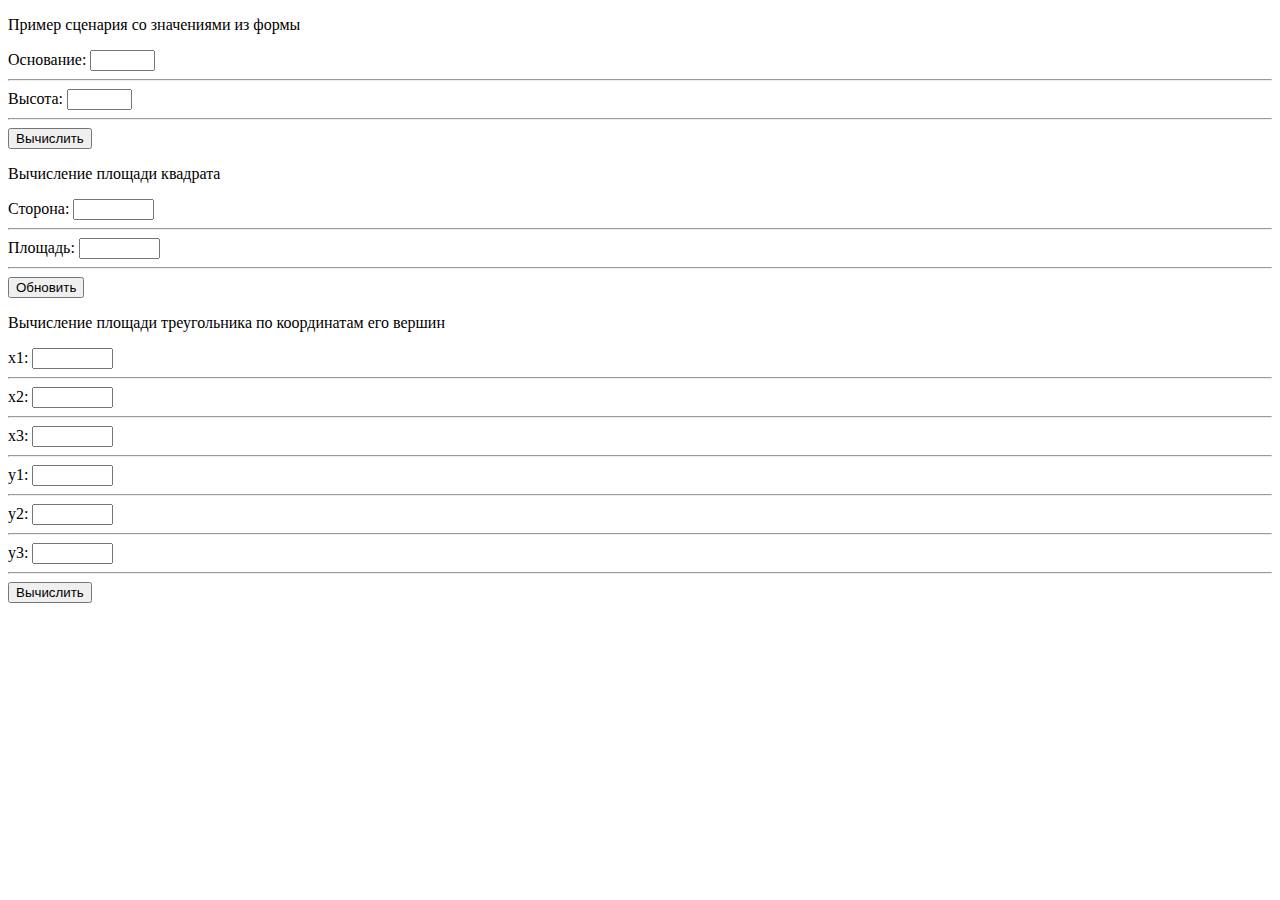
==== js/laba2/index.html @ cec62656 "Add files via upload" ====
<!DOCTYPE HTML>
<html>
    <head>
        <title>Обработка значений из формы</title>
        <script language="JavaScript">
            function care(a, h){
                var s = (a*h)/2;
                document.write("Площадь прямоугольного треугольника равна ", s);
                return s;
            }
        </script>
    </head>
    <body>
    
        <p>Пример сценария со значениями из формы</p>
        <form name="form1">
            
            Основание: <input type="text" size=5 name="st1"><hr>
            Высота: <input type="text" size=5 name="st2"><hr>
            <input type="button" value="Вычислить"
                   onClick="care(document.form1.st1.value, document.form1.st2.value)">
        
        </form>
        
        <p>Вычисление площади квадрата</p>
        <script>
            function srec(obj){
                obj.res.value = obj.num1.value*obj.num1.value
            }
        </script>
        
        <form name="form2">
        
            Сторона: <input type="text" size=7 name="num1" onChange="srec(form2)">
            <hr>
            Площадь: <input type="text" size=7 name="res"><hr>
            <input type="reset" value="Обновить">
            
        
        </form>
        
        <p>Вычисление площади треугольника по координатам его вершин</p>
        
        <script>
            function CalTriangle(x1, x2, x3, y1, y2, y3)
            {
                var f = Math.abs( (x2-x1)*(y3-y1)-(x3-x1)*(y2-y1) ) / 2;
                document.write("Площадь треугольника равна = ", f);
                return f;
            }
        </script>
        
        <form name="form3">
        
            x1: <input type="text" size=7 name="n1"><hr>
            x2: <input type="text" size=7 name="n2"><hr>
            x3: <input type="text" size=7 name="n3"><hr>
            y1: <input type="text" size=7 name="n4"><hr>
            y2: <input type="text" size=7 name="n5"><hr>
            y3: <input type="text" size=7 name="n6"><hr>
            
            <input type="button" value="Вычислить" onClick="CalTriangle(document.form3.n1.value, document.form3.n2.value, document.form3.n3.value, document.n4.value, document.form3.n5.value, document.form3.n6.value)">
        
        </form>
    </body>
</html>
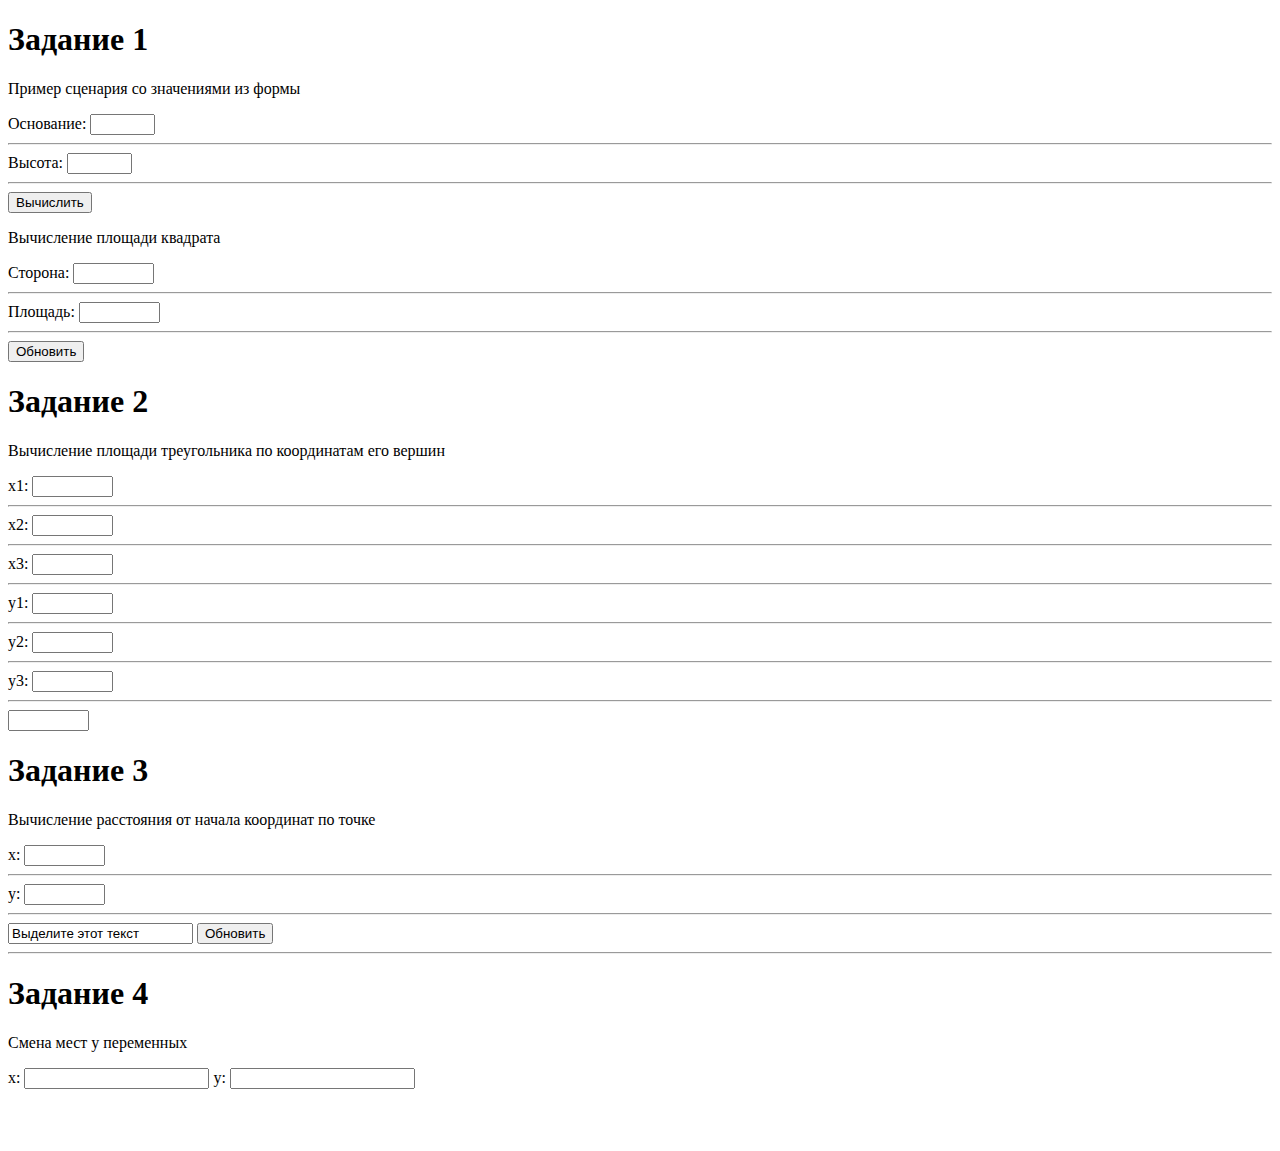
==== commit 1bbaa944: "Update index.html" ====
--- a/js/laba2/index.html
+++ b/js/laba2/index.html
@@ -11,7 +11,8 @@
         </script>
     </head>
     <body>
-    
+        <h1>Задание 1</h1>
+
         <p>Пример сценария со значениями из формы</p>
         <form name="form1">
             
@@ -38,29 +39,88 @@
             
         
         </form>
+
+        <h1>Задание 2</h1>
         
         <p>Вычисление площади треугольника по координатам его вершин</p>
         
-        <script>
-            function CalTriangle(x1, x2, x3, y1, y2, y3)
-            {
-                var f = Math.abs( (x2-x1)*(y3-y1)-(x3-x1)*(y2-y1) ) / 2;
-                document.write("Площадь треугольника равна = ", f);
-                return f;
-            }
-        </script>
         
         <form name="form3">
         
-            x1: <input type="text" size=7 name="n1"><hr>
-            x2: <input type="text" size=7 name="n2"><hr>
-            x3: <input type="text" size=7 name="n3"><hr>
-            y1: <input type="text" size=7 name="n4"><hr>
-            y2: <input type="text" size=7 name="n5"><hr>
-            y3: <input type="text" size=7 name="n6"><hr>
+            x1: <input type="text" size=7 name="x1"><hr>
+            x2: <input type="text" size=7 name="x2"><hr>
+            x3: <input type="text" size=7 name="x3"><hr>
+            y1: <input type="text" size=7 name="y1"><hr>
+            y2: <input type="text" size=7 name="y2"><hr>
+            y3: <input type="text" size=7 name="y3"><hr>
             
-            <input type="button" value="Вычислить" onClick="CalTriangle(document.form3.n1.value, document.form3.n2.value, document.form3.n3.value, document.n4.value, document.form3.n5.value, document.form3.n6.value)">
-        
+
+            <input type="text" size = 7 name="res" onfocus="CalTriangle(form3)">
+
+            <script>
+                function CalTriangle(obj)
+                {
+                    var a = Math.abs( (obj.x2.value - obj.x1.value) * (obj.y3.value - obj.y1.value) - (obj.x3.value - obj.x1.value) * (obj.y2.value - obj.y1.value) ) / 2;
+                    obj.res.value = a;
+                }
+            </script>
         </form>
+
+        <h1>Задание 3</h1>
+
+        <p>Вычисление расстояния от начала координат по точке</p>
+
+        <form name="form4">
+            x: <input type="text" size=7 name="x"><hr>
+            y: <input type="text" size=7 name="y"><hr>
+
+            <input type="text" value="Выделите этот текст" onselect="CalDist(form4)">
+            <input type="reset" value="Обновить"><hr>
+
+        </form>
+
+        <script type="text/javascript">
+            function CalDist(obj)
+            {
+                var squaresX = Math.pow(obj.x.value, 2);
+                var squareY = Math.pow(obj.y.value, 2);
+                var squares = squaresX + squareY;
+                var a = Math.sqrt(squares);
+                alert(a);
+            }
+        </script>
+
+        <h1>Задание 4</h1>
+
+        <p>Смена мест у переменных</p>
+
+        <form name="form5">
+            x: <input type="text" name="x" onfocus="FocusField(form5)" onblur="BlurField(form5)">
+            y: <input type="text" name="y" onfocus="FocusField(form5)" onblur="BlurField(form5)">
+        </form>
+
+        <script type="text/javascript">
+            function FocusField(obj)
+            {
+                var a = obj.x.value;
+                var b = obj.y.value;
+
+                [a, b] = [b, a];
+                obj.x.value = a;
+                obj.y.value = b;
+            }
+
+            function BlurField(obj)
+            {
+                var a = obj.x.value;
+                var b = obj.y.value;
+
+                [b, a] = [a, b];
+
+                obj.x.value = a;
+                obj.y.value = b;
+            }
+        </script>
+        <br><br><br>
     </body>
 </html>